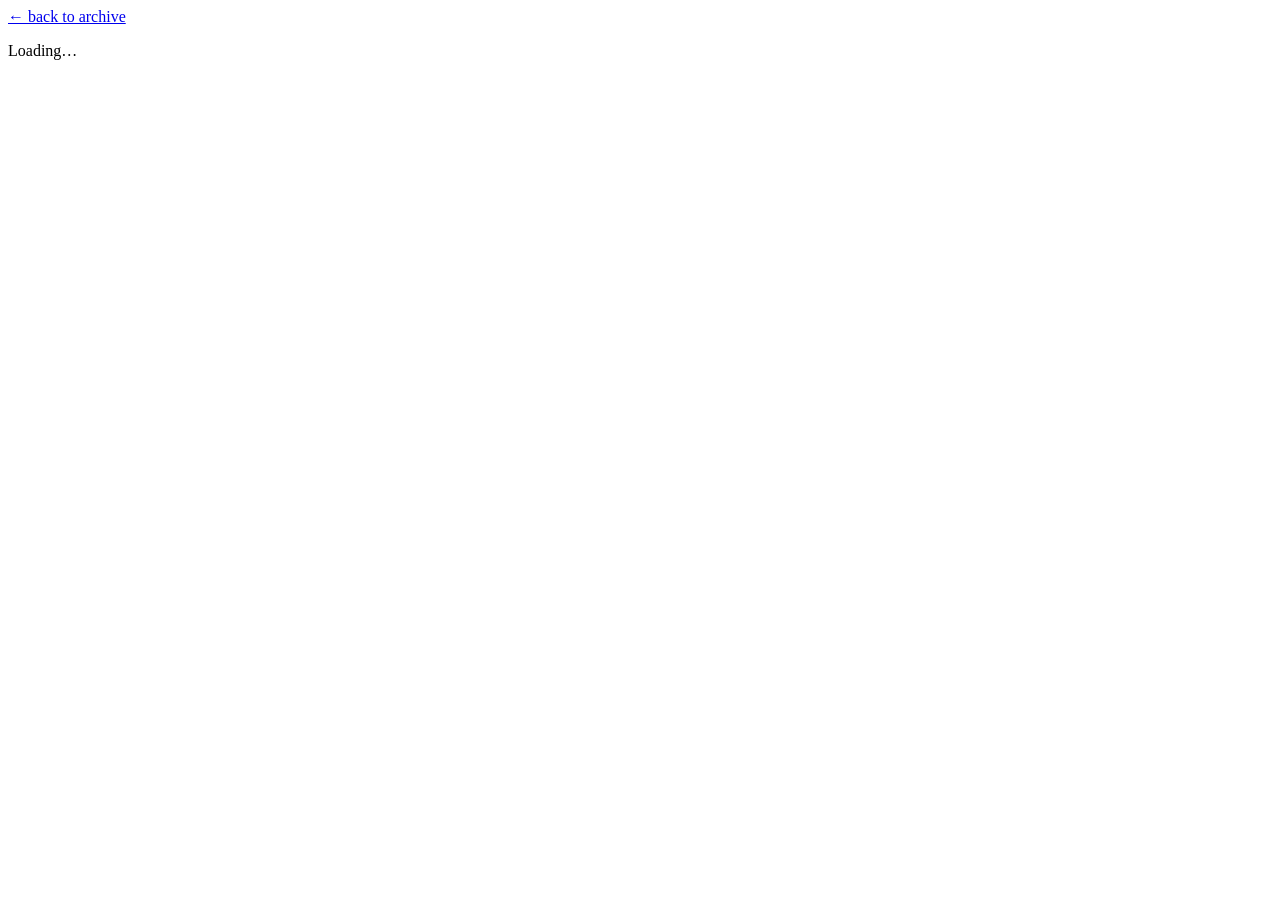
==== web/detail.html @ 2d41bb5c "Added a minimal UI" ====
<!DOCTYPE html>
<html lang="en">
<head>
<meta charset="UTF-8">
<meta name="viewport" content="width=device-width, initial-scale=1.0">
<title>movieLibrary</title>
<link rel="stylesheet" href="/style.css">
</head>
<body>

<header class="site-header">
  <a href="/" class="back-link">&larr; back to archive</a>
</header>

<main class="library" id="detail-root">
  <p class="detail-loading">Loading…</p>
</main>

<script src="/detail.js"></script>
</body>
</html>
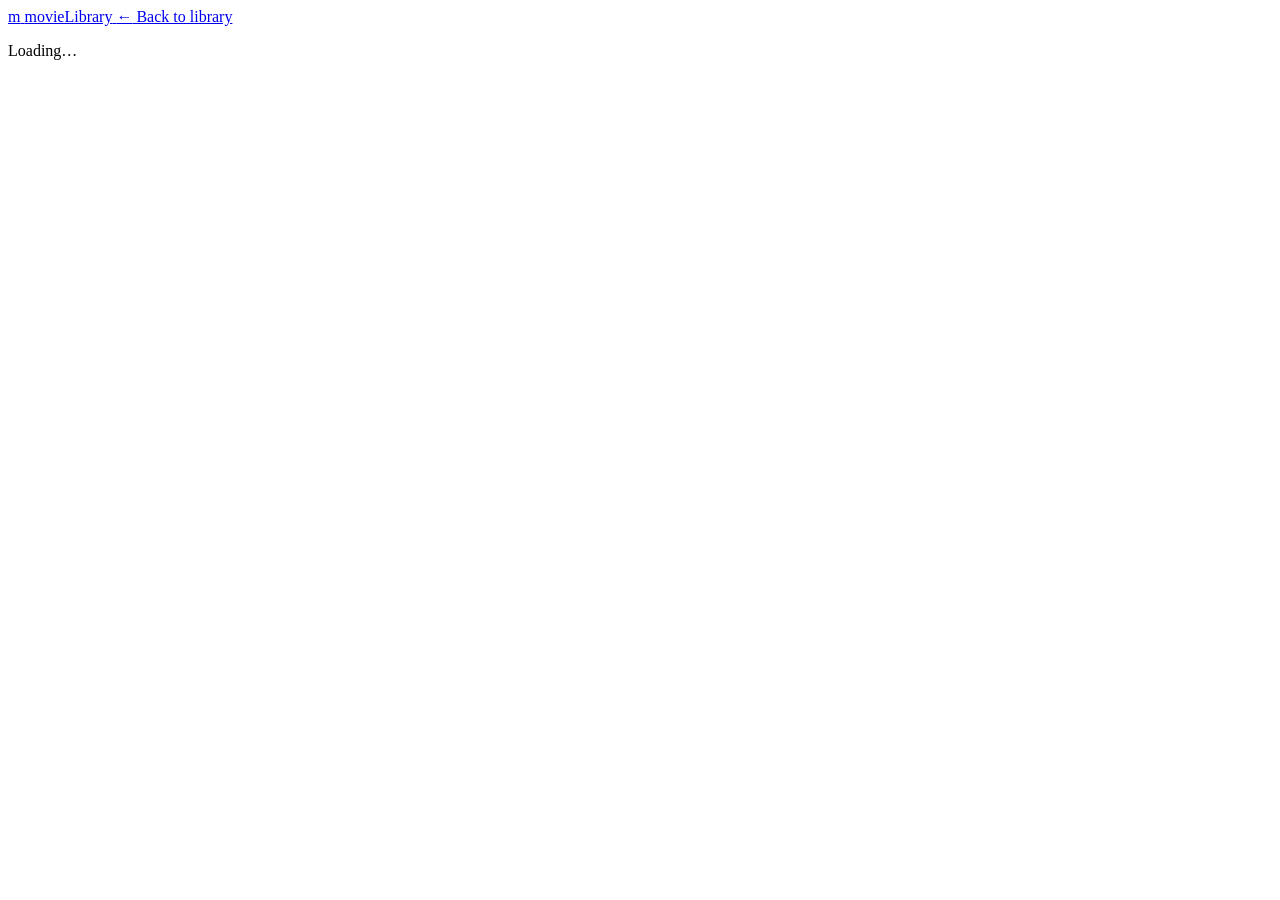
==== commit 7c894087: "feat(ui): redesign movie archive into poster-first cinematic experience" ====
--- a/web/detail.html
+++ b/web/detail.html
@@ -1,21 +1,27 @@
 <!DOCTYPE html>
 <html lang="en">
 <head>
-<meta charset="UTF-8">
-<meta name="viewport" content="width=device-width, initial-scale=1.0">
-<title>movieLibrary</title>
-<link rel="stylesheet" href="/style.css">
+  <meta charset="UTF-8">
+  <meta name="viewport" content="width=device-width, initial-scale=1.0">
+  <title>movieLibrary</title>
+  <meta name="description" content="Movie details and playback." />
+  <link rel="stylesheet" href="/style.css?v=20260813">
 </head>
-<body>
+<body class="detail-page">
+  <div class="page-shell">
+    <header class="site-header detail-header">
+      <a class="brand" href="/" aria-label="movieLibrary home">
+        <span class="brand-mark" aria-hidden="true">m</span>
+        <span>movieLibrary</span>
+      </a>
+      <a href="/" class="back-link"><span aria-hidden="true">←</span> Back to library</a>
+    </header>
 
-<header class="site-header">
-  <a href="/" class="back-link">&larr; back to archive</a>
-</header>
+    <main class="detail-shell" id="detail-root">
+      <p class="detail-loading">Loading…</p>
+    </main>
+  </div>
 
-<main class="library" id="detail-root">
-  <p class="detail-loading">Loading…</p>
-</main>
-
-<script src="/detail.js"></script>
+  <script src="/detail.js?v=20260813"></script>
 </body>
 </html>
